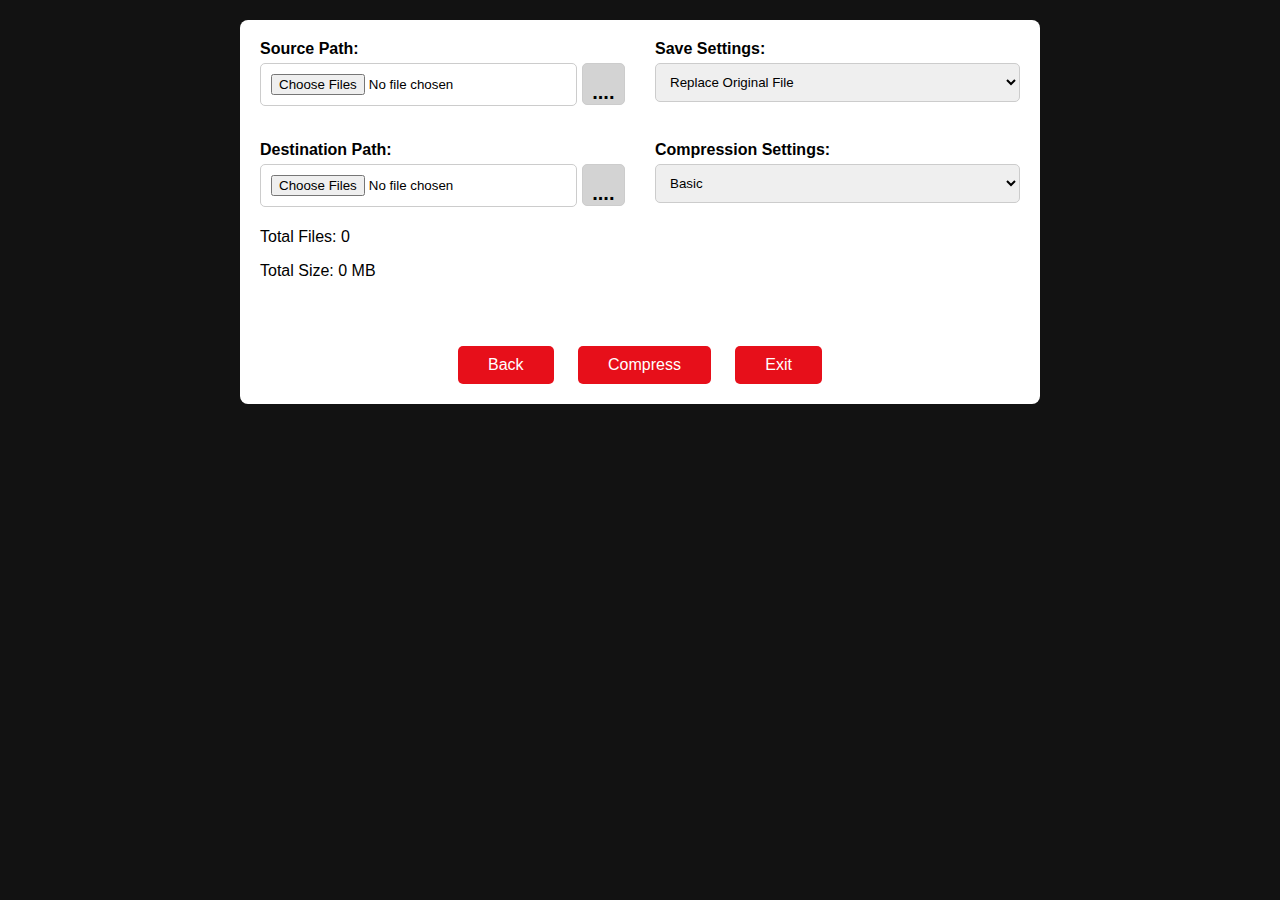
==== index.html @ 4f602daa "initial commit" ====
<!DOCTYPE html> 
<html lang="en"> 
<head> 
    <meta charset="UTF-8"> 
    <meta name="viewport" content="width=device-width, initial-scale=1.0"> 
    <title>File Compression Tool</title> 
    <link rel="stylesheet" href="style.css">

</head> 
<body> 
    <div class="section"> 
        <div class="container"> 
            <div class="input-group"> 
                <label for="source">Source Path:</label> 
                <label class="ip"> 
                    <div class="file-div"> 
                        <input type="file" id="source" name="source" accept=".pdf,.zip, .pdf/*" multiple directory> 
                    </div> 
                    <div class="upload-btn">....</div> 
                </label> 
                <div id="source-path"></div> 
            </div> 
            <div class="input-group"> 
                <label for="save-settings">Save Settings:</label> 
                <select id="save-settings"> 
                    <option value="replace">Replace Original File</option> 
                    <option value="copy">Compress and Save Copy in destination Path</option> 
                </select> 
            </div> 
            <div class="input-group"> 
                <label for="destination">Destination Path:</label> 
                <label class="ip"> 
                    <div class="file-div"> 
                        <input type="file" id="destination" name="destination" webkitdirectory directory multiple> 
                    </div> 
                    <div class="upload-btn">....</div> 
                </label> 
                <div id="destination-path"></div> 
            </div> 
            <div class="input-group"> 
                <label for="compress-settings">Compression Settings:</label> 
                <select id="compress-settings"> 
                    <option value="basic">Basic</option> 
                    <option value="strong">Strong</option> 
                    <option value="balanced">Balanced</option> 
                </select> 
            </div> 
        </div> 
        <div class="footer"> 
            <p>Total Files: <span id="total-files">0</span></p> 
            <p>Total Size: <span id="total-size">0 MB</span></p> 
        </div> 
        <div class="actions"> 
            <button id="back">Back</button> 
            <button id="compress">Compress</button> 
            <button id="exit">Exit</button> 
        </div> 
        
    </div> 
    <script rel="text/javascript" src="script.js"></script>
</body> 
</html>
---- style.css ----
/* CSS for responsive layout */ 
* { 
    box-sizing: border-box; 
} 
body { 
    font-family: Arial, sans-serif; 
    margin: 0;
    padding: 0;
    background-color: #121212;
} 
.section { 
    max-width: 800px;
    height: 300px auto;
    margin: 20px auto; 
    padding: 20px; 
    background-color: #fff; 
    border-radius: 8px; 
}
.input-group label { 
    font-weight: bold; 
    margin-bottom: 5px; 
} 
.file-div { 
    opacity: 1; 
    width: 100%; 
    padding: 10px; 
    margin-top: 5px; 
    border: 1px solid #ccc; 
    border-radius: 5px; 
} 
.input-group select { 
    width: 100%; 
    padding: 10px; 
    margin-top: 5px; 
    border: 1px solid #ccc; 
    border-radius: 5px; 
} 
.actions { 
    text-align: center; 
} 
.actions button { 
    padding: 10px 30px;
    margin: 50px 10px 0px; 
    border: none; 
    border-radius: 5px; 
    cursor: pointer; 
    background-color: #e70f1a; 
    color: #fff; 
    font-size: 16px; 
} 
.footer { 
    margin-top: 0px; 
    text-align: left; 
} 
.container { 
    display: grid; 
    grid-template-columns: 1fr 1fr; 
    grid-gap: 30px; 
} 
.ip { 
    display: flex;
} 
.upload-btn { 
    display: flex; 
    justify-content: center; 
    align-items: flex-end; 
    border: 1px solid #ccc; 
    border-radius: 5px; 
    width: 50px; 
    height: 42px; 
    margin: 5px 0px 0px 5px; 
    background: lightgray; 
    font-weight: bold; 
    font-size: 20px; 
    cursor: pointer; 
    
}
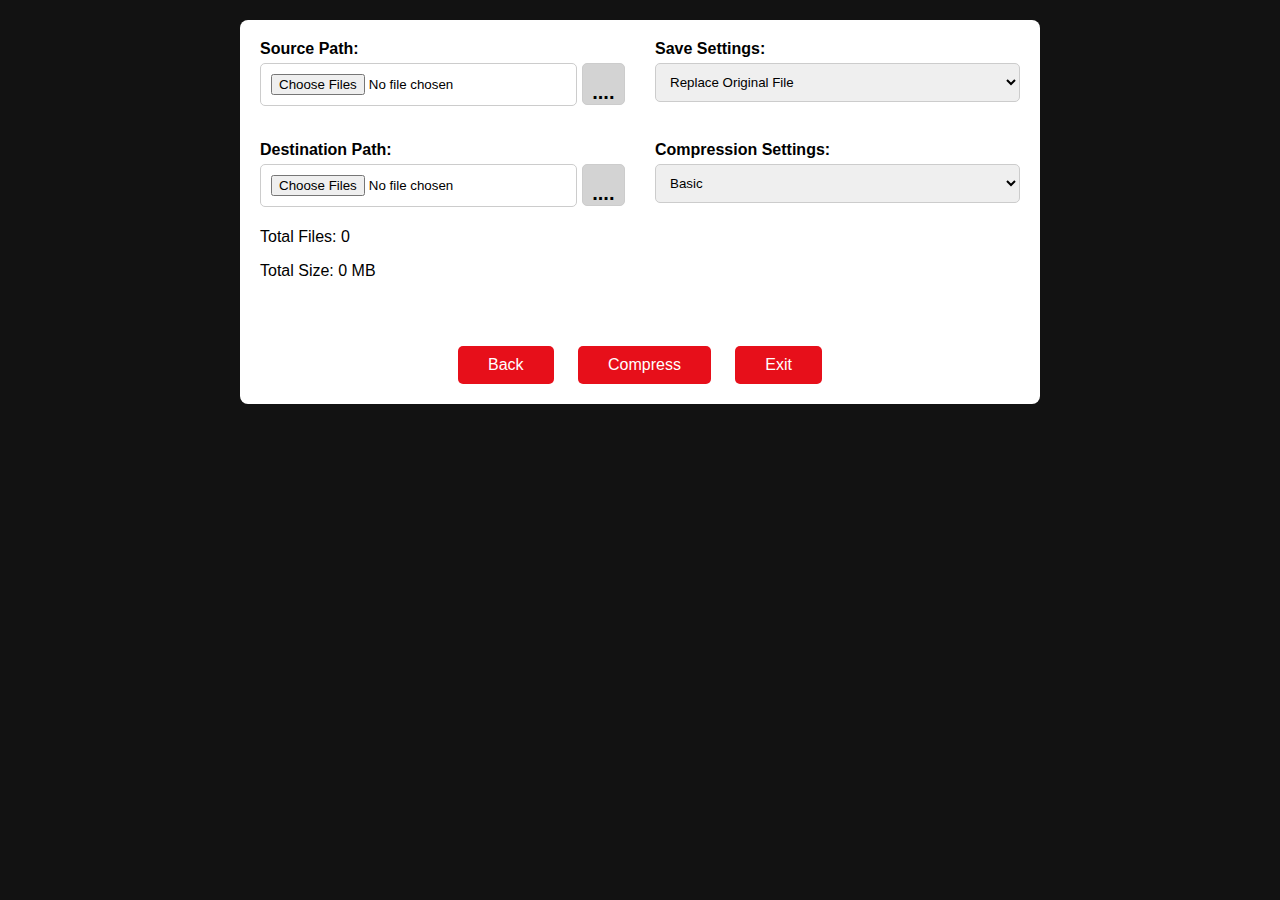
==== commit b49a6761: "keasava_modifications" ====
--- a/index.html
+++ b/index.html
@@ -1,3 +1,4 @@
+
 <!DOCTYPE html> 
 <html lang="en"> 
 <head> 
